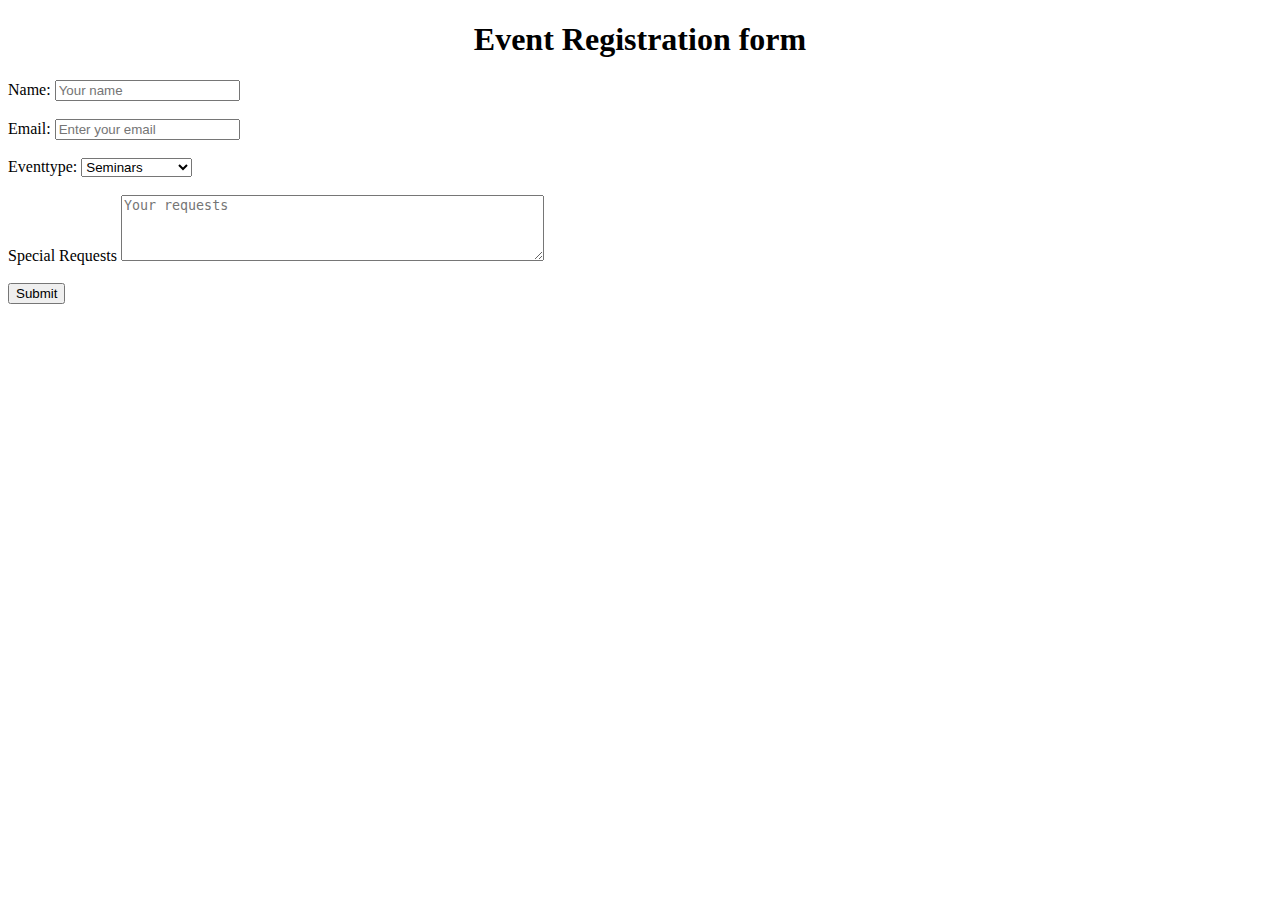
==== eventregistration.html @ 6262c65f "Add files via upload" ====
<!DOCTYPE html>
<html lang="en">
<head>
    <meta charset="UTF-8">
    <meta name="viewport" content="width=device-width, initial-scale=1.0">
    <title>Event Registration form</title>
</head>
<body>
    <h1><center> Event Registration form</center></h1>
    <form action="th.html">
    <label for="name" >Name:</label>
    <input type="text" placeholder="Your name"><br>
    <br><label for="email">Email:</label>
    <input type="email" placeholder="Enter your email"><br>
    <br><label for="eventtype">Eventtype:</label>
    <select name="event">
        <option value="seminars">Seminars</option>
        <option value="birthday">Birthdayparties</option>
        <option value="sports">Sports</option>
        <option value="wedding">Wedding</option>
    </select><br>
    <br><label for="request">Special Requests</label>
    <textarea rows="4" cols="50" placeholder="Your requests"></textarea><br>
    <br><button >Submit</button>
    </form>
    

</body>
</html>
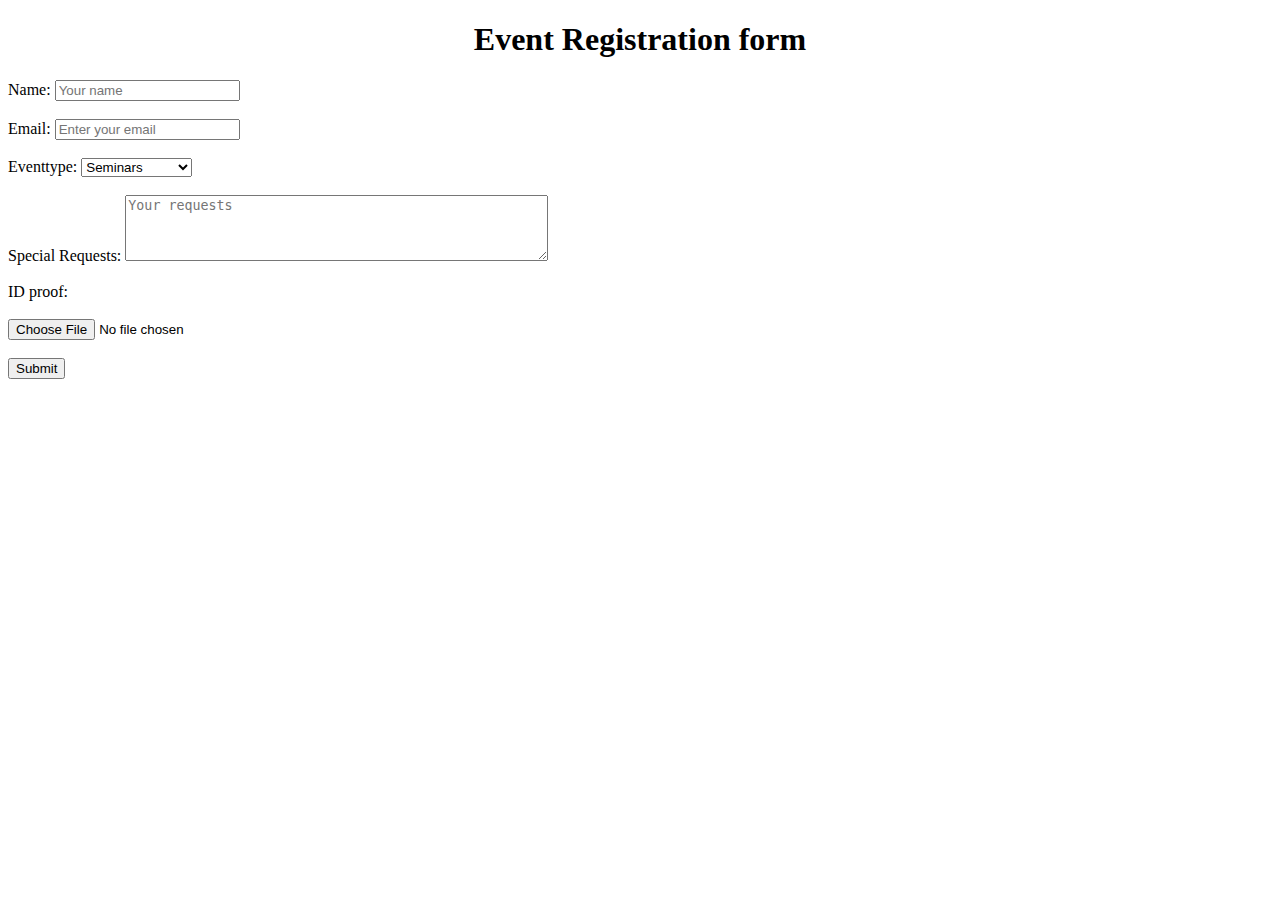
==== commit 82e0ebde: "Add files via upload" ====
--- a/eventregistration.html
+++ b/eventregistration.html
@@ -20,8 +20,10 @@
         <option value="sports">Sports</option>
         <option value="wedding">Wedding</option>
     </select><br>
-    <br><label for="request">Special Requests</label>
+    <br><label for="request">Special Requests:</label>
     <textarea rows="4" cols="50" placeholder="Your requests"></textarea><br>
+    <br><label for="idprof">ID proof:</label><br>
+   <br> <input type="file" placeholder="your ID proof"><br>
     <br><button >Submit</button>
     </form>
     
